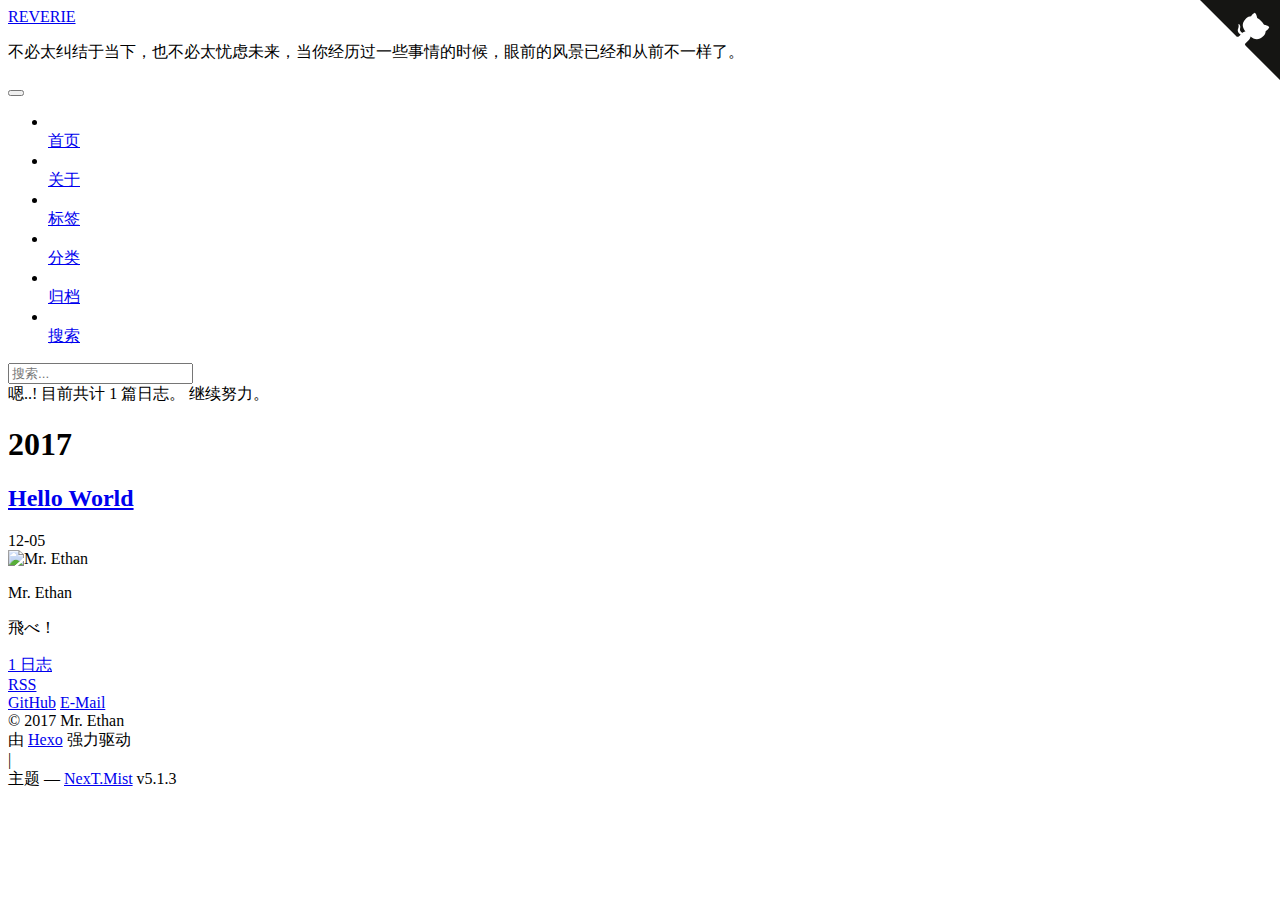
==== archives/2017/index.html @ 5aeee086 "Site updated: 2017-12-05 08:50:01" ====
<!DOCTYPE html>



  


<html class="theme-next mist use-motion" lang="zh-Hans">
<head>
  <meta charset="UTF-8"/>
<meta http-equiv="X-UA-Compatible" content="IE=edge" />
<meta name="viewport" content="width=device-width, initial-scale=1, maximum-scale=1"/>
<meta name="theme-color" content="#222">



  
  
    
    
  <script src="/MrReverie.github.io/lib/pace/pace.min.js?v=1.0.2"></script>
  <link href="/MrReverie.github.io/lib/pace/pace-theme-minimal.min.css?v=1.0.2" rel="stylesheet">







<meta http-equiv="Cache-Control" content="no-transform" />
<meta http-equiv="Cache-Control" content="no-siteapp" />
















  
  
  <link href="/MrReverie.github.io/lib/fancybox/source/jquery.fancybox.css?v=2.1.5" rel="stylesheet" type="text/css" />







<link href="/MrReverie.github.io/lib/font-awesome/css/font-awesome.min.css?v=4.6.2" rel="stylesheet" type="text/css" />

<link href="/MrReverie.github.io/css/main.css?v=5.1.3" rel="stylesheet" type="text/css" />


  <link rel="apple-touch-icon" sizes="180x180" href="/MrReverie.github.io/images/apple-touch-icon.png?v=5.1.3">


  <link rel="icon" type="image/png" sizes="32x32" href="/MrReverie.github.io/images/favicon-32x32.png?v=5.1.3">


  <link rel="icon" type="image/png" sizes="16x16" href="/MrReverie.github.io/images/favicon-16x16.png?v=5.1.3">


  <link rel="mask-icon" href="/MrReverie.github.io/images/logo.svg?v=5.1.3" color="#222">





  <meta name="keywords" content="reverie" />





  <link rel="alternate" href="/MrReverie.github.io/atom.xml" title="REVERIE" type="application/atom+xml" />






<meta name="description" content="飛べ！">
<meta property="og:type" content="website">
<meta property="og:title" content="REVERIE">
<meta property="og:url" content="https://mrreverie.github.io/archives/2017/index.html">
<meta property="og:site_name" content="REVERIE">
<meta property="og:description" content="飛べ！">
<meta property="og:locale" content="zh-Hans">
<meta name="twitter:card" content="summary">
<meta name="twitter:title" content="REVERIE">
<meta name="twitter:description" content="飛べ！">



<script type="text/javascript" id="hexo.configurations">
  var NexT = window.NexT || {};
  var CONFIG = {
    root: '/MrReverie.github.io/',
    scheme: 'Mist',
    version: '5.1.3',
    sidebar: {"position":"left","display":"always","offset":12,"b2t":false,"scrollpercent":false,"onmobile":false},
    fancybox: true,
    tabs: true,
    motion: {"enable":true,"async":false,"transition":{"post_block":"fadeIn","post_header":"slideDownIn","post_body":"slideDownIn","coll_header":"slideLeftIn","sidebar":"slideUpIn"}},
    duoshuo: {
      userId: '0',
      author: '博主'
    },
    algolia: {
      applicationID: '',
      apiKey: '',
      indexName: '',
      hits: {"per_page":10},
      labels: {"input_placeholder":"Search for Posts","hits_empty":"We didn't find any results for the search: ${query}","hits_stats":"${hits} results found in ${time} ms"}
    }
  };
</script>



  <link rel="canonical" href="https://mrreverie.github.io/archives/2017/"/>





  <title>归档 | REVERIE</title>
  








</head>

<body itemscope itemtype="http://schema.org/WebPage" lang="zh-Hans">

  
  
    
  

  <div class="container sidebar-position-left page-archive">
    <div class="headband"></div>
	
	<a href="https://github.com/MrReverie" class="github-corner" aria-label="View source on Github"><svg width="80" height="80" viewBox="0 0 250 250" style="fill:#151513; color:#fff; position: absolute; top: 0; border: 0; right: 0;" aria-hidden="true"><path d="M0,0 L115,115 L130,115 L142,142 L250,250 L250,0 Z"></path><path d="M128.3,109.0 C113.8,99.7 119.0,89.6 119.0,89.6 C122.0,82.7 120.5,78.6 120.5,78.6 C119.2,72.0 123.4,76.3 123.4,76.3 C127.3,80.9 125.5,87.3 125.5,87.3 C122.9,97.6 130.6,101.9 134.4,103.2" fill="currentColor" style="transform-origin: 130px 106px;" class="octo-arm"></path><path d="M115.0,115.0 C114.9,115.1 118.7,116.5 119.8,115.4 L133.7,101.6 C136.9,99.2 139.9,98.4 142.2,98.6 C133.8,88.0 127.5,74.4 143.8,58.0 C148.5,53.4 154.0,51.2 159.7,51.0 C160.3,49.4 163.2,43.6 171.4,40.1 C171.4,40.1 176.1,42.5 178.8,56.2 C183.1,58.6 187.2,61.8 190.9,65.4 C194.5,69.0 197.7,73.2 200.1,77.6 C213.8,80.2 216.3,84.9 216.3,84.9 C212.7,93.1 206.9,96.0 205.4,96.6 C205.1,102.4 203.0,107.8 198.3,112.5 C181.9,128.9 168.3,122.5 157.7,114.1 C157.9,116.9 156.7,120.9 152.7,124.9 L141.0,136.5 C139.8,137.7 141.6,141.9 141.8,141.8 Z" fill="currentColor" class="octo-body"></path></svg></a><style>.github-corner:hover .octo-arm{animation:octocat-wave 560ms ease-in-out}@keyframes octocat-wave{0%,100%{transform:rotate(0)}20%,60%{transform:rotate(-25deg)}40%,80%{transform:rotate(10deg)}}@media (max-width:500px){.github-corner:hover .octo-arm{animation:none}.github-corner .octo-arm{animation:octocat-wave 560ms ease-in-out}}</style>
    <header id="header" class="header" itemscope itemtype="http://schema.org/WPHeader">
      <div class="header-inner"><div class="site-brand-wrapper">
  <div class="site-meta ">
    

    <div class="custom-logo-site-title">
      <a href="/MrReverie.github.io/"  class="brand" rel="start">
        <span class="logo-line-before"><i></i></span>
        <span class="site-title">REVERIE</span>
        <span class="logo-line-after"><i></i></span>
      </a>
    </div>
      
        <p class="site-subtitle">不必太纠结于当下，也不必太忧虑未来，当你经历过一些事情的时候，眼前的风景已经和从前不一样了。</p>
      
  </div>

  <div class="site-nav-toggle">
    <button>
      <span class="btn-bar"></span>
      <span class="btn-bar"></span>
      <span class="btn-bar"></span>
    </button>
  </div>
</div>

<nav class="site-nav">
  

  
    <ul id="menu" class="menu">
      
        
        <li class="menu-item menu-item-home">
          <a href="/MrReverie.github.io/" rel="section">
            
              <i class="menu-item-icon fa fa-fw fa-home"></i> <br />
            
            首页
          </a>
        </li>
      
        
        <li class="menu-item menu-item-about">
          <a href="/MrReverie.github.io/about/" rel="section">
            
              <i class="menu-item-icon fa fa-fw fa-user"></i> <br />
            
            关于
          </a>
        </li>
      
        
        <li class="menu-item menu-item-tags">
          <a href="/MrReverie.github.io/tags/" rel="section">
            
              <i class="menu-item-icon fa fa-fw fa-tags"></i> <br />
            
            标签
          </a>
        </li>
      
        
        <li class="menu-item menu-item-categories">
          <a href="/MrReverie.github.io/categories/" rel="section">
            
              <i class="menu-item-icon fa fa-fw fa-th"></i> <br />
            
            分类
          </a>
        </li>
      
        
        <li class="menu-item menu-item-archives">
          <a href="/MrReverie.github.io/archives/" rel="section">
            
              <i class="menu-item-icon fa fa-fw fa-archive"></i> <br />
            
            归档
          </a>
        </li>
      

      
        <li class="menu-item menu-item-search">
          
            <a href="javascript:;" class="popup-trigger">
          
            
              <i class="menu-item-icon fa fa-search fa-fw"></i> <br />
            
            搜索
          </a>
        </li>
      
    </ul>
  

  
    <div class="site-search">
      
  <div class="popup search-popup local-search-popup">
  <div class="local-search-header clearfix">
    <span class="search-icon">
      <i class="fa fa-search"></i>
    </span>
    <span class="popup-btn-close">
      <i class="fa fa-times-circle"></i>
    </span>
    <div class="local-search-input-wrapper">
      <input autocomplete="off"
             placeholder="搜索..." spellcheck="false"
             type="text" id="local-search-input">
    </div>
  </div>
  <div id="local-search-result"></div>
</div>



    </div>
  
</nav>



 </div>
    </header>

    <main id="main" class="main">
      <div class="main-inner">
        <div class="content-wrap">
          <div id="content" class="content">
            

  
  
  
  <div class="post-block archive">
    <div id="posts" class="posts-collapse">
      <span class="archive-move-on"></span>

      <span class="archive-page-counter">
        
        
        
          
        
        嗯..! 目前共计 1 篇日志。 继续努力。
      </span>

      

        
        
        

        
          
          <div class="collection-title">
            <h1 class="archive-year" id="archive-year-2017">2017</h1>
          </div>
        
        

        

  <article class="post post-type-normal" itemscope itemtype="http://schema.org/Article">
    <header class="post-header">

      <h2 class="post-title">
        
            <a class="post-title-link" href="/MrReverie.github.io/2017/12/05/hello-world/" itemprop="url">
              
                <span itemprop="name">Hello World</span>
              
            </a>
        
      </h2>

      <div class="post-meta">
        <time class="post-time" itemprop="dateCreated"
              datetime="2017-12-05T08:35:54+08:00"
              content="2017-12-05" >
          12-05
        </time>
      </div>

    </header>
  </article>



      

    </div>
  </div>
  
  
  

  



          </div>
          


          

        </div>
        
          
  
  <div class="sidebar-toggle">
    <div class="sidebar-toggle-line-wrap">
      <span class="sidebar-toggle-line sidebar-toggle-line-first"></span>
      <span class="sidebar-toggle-line sidebar-toggle-line-middle"></span>
      <span class="sidebar-toggle-line sidebar-toggle-line-last"></span>
    </div>
  </div>

  <aside id="sidebar" class="sidebar">
    
    <div class="sidebar-inner">

      

      

      <section class="site-overview-wrap sidebar-panel sidebar-panel-active">
        <div class="site-overview">
          <div class="site-author motion-element" itemprop="author" itemscope itemtype="http://schema.org/Person">
            
              <img class="site-author-image" itemprop="image"
                src="/MrReverie.github.io/images/avatar.gif"
                alt="Mr. Ethan" />
            
              <p class="site-author-name" itemprop="name">Mr. Ethan</p>
              <p class="site-description motion-element" itemprop="description">飛べ！</p>
          </div>

          <nav class="site-state motion-element">

            
              <div class="site-state-item site-state-posts">
              
                <a href="/MrReverie.github.io/archives/">
              
                  <span class="site-state-item-count">1</span>
                  <span class="site-state-item-name">日志</span>
                </a>
              </div>
            

            

            

          </nav>

          
            <div class="feed-link motion-element">
              <a href="/MrReverie.github.io/atom.xml" rel="alternate">
                <i class="fa fa-rss"></i>
                RSS
              </a>
            </div>
          

          <div class="links-of-author motion-element">
            
              
                <span class="links-of-author-item">
                  <a href="https://github.com/MrReverie" target="_blank" title="GitHub">
                    
                      <i class="fa fa-fw fa-github"></i>GitHub</a>
                </span>
              
                <span class="links-of-author-item">
                  <a href="mailto:mr.reverie@outlook.com" target="_blank" title="E-Mail">
                    
                      <i class="fa fa-fw fa-envelope"></i>E-Mail</a>
                </span>
              
            
          </div>

          
          

          
          

          

        </div>
      </section>

      

      

    </div>
  </aside>


        
      </div>
    </main>

    <footer id="footer" class="footer">
      <div class="footer-inner">
        <div class="copyright">&copy; <span itemprop="copyrightYear">2017</span>
  <span class="with-love">
    <i class="fa fa-user"></i>
  </span>
  <span class="author" itemprop="copyrightHolder">Mr. Ethan</span>

  
</div>


  <div class="powered-by">由 <a class="theme-link" target="_blank" href="https://hexo.io">Hexo</a> 强力驱动</div>



  <span class="post-meta-divider">|</span>



  <div class="theme-info">主题 &mdash; <a class="theme-link" target="_blank" href="https://github.com/iissnan/hexo-theme-next">NexT.Mist</a> v5.1.3</div>




        







        
      </div>
    </footer>

    
      <div class="back-to-top">
        <i class="fa fa-arrow-up"></i>
        
      </div>
    

  </div>

  

<script type="text/javascript">
  if (Object.prototype.toString.call(window.Promise) !== '[object Function]') {
    window.Promise = null;
  }
</script>









  












  
  <script type="text/javascript" src="/MrReverie.github.io/lib/jquery/index.js?v=2.1.3"></script>

  
  <script type="text/javascript" src="/MrReverie.github.io/lib/fastclick/lib/fastclick.min.js?v=1.0.6"></script>

  
  <script type="text/javascript" src="/MrReverie.github.io/lib/jquery_lazyload/jquery.lazyload.js?v=1.9.7"></script>

  
  <script type="text/javascript" src="/MrReverie.github.io/lib/velocity/velocity.min.js?v=1.2.1"></script>

  
  <script type="text/javascript" src="/MrReverie.github.io/lib/velocity/velocity.ui.min.js?v=1.2.1"></script>

  
  <script type="text/javascript" src="/MrReverie.github.io/lib/fancybox/source/jquery.fancybox.pack.js?v=2.1.5"></script>


  


  <script type="text/javascript" src="/MrReverie.github.io/js/src/utils.js?v=5.1.3"></script>

  <script type="text/javascript" src="/MrReverie.github.io/js/src/motion.js?v=5.1.3"></script>



  
  

  

  


  <script type="text/javascript" src="/MrReverie.github.io/js/src/bootstrap.js?v=5.1.3"></script>



  


  




	





  





  








  

  <script type="text/javascript">
    // Popup Window;
    var isfetched = false;
    var isXml = true;
    // Search DB path;
    var search_path = "search.xml";
    if (search_path.length === 0) {
      search_path = "search.xml";
    } else if (/json$/i.test(search_path)) {
      isXml = false;
    }
    var path = "/MrReverie.github.io/" + search_path;
    // monitor main search box;

    var onPopupClose = function (e) {
      $('.popup').hide();
      $('#local-search-input').val('');
      $('.search-result-list').remove();
      $('#no-result').remove();
      $(".local-search-pop-overlay").remove();
      $('body').css('overflow', '');
    }

    function proceedsearch() {
      $("body")
        .append('<div class="search-popup-overlay local-search-pop-overlay"></div>')
        .css('overflow', 'hidden');
      $('.search-popup-overlay').click(onPopupClose);
      $('.popup').toggle();
      var $localSearchInput = $('#local-search-input');
      $localSearchInput.attr("autocapitalize", "none");
      $localSearchInput.attr("autocorrect", "off");
      $localSearchInput.focus();
    }

    // search function;
    var searchFunc = function(path, search_id, content_id) {
      'use strict';

      // start loading animation
      $("body")
        .append('<div class="search-popup-overlay local-search-pop-overlay">' +
          '<div id="search-loading-icon">' +
          '<i class="fa fa-spinner fa-pulse fa-5x fa-fw"></i>' +
          '</div>' +
          '</div>')
        .css('overflow', 'hidden');
      $("#search-loading-icon").css('margin', '20% auto 0 auto').css('text-align', 'center');

      $.ajax({
        url: path,
        dataType: isXml ? "xml" : "json",
        async: true,
        success: function(res) {
          // get the contents from search data
          isfetched = true;
          $('.popup').detach().appendTo('.header-inner');
          var datas = isXml ? $("entry", res).map(function() {
            return {
              title: $("title", this).text(),
              content: $("content",this).text(),
              url: $("url" , this).text()
            };
          }).get() : res;
          var input = document.getElementById(search_id);
          var resultContent = document.getElementById(content_id);
          var inputEventFunction = function() {
            var searchText = input.value.trim().toLowerCase();
            var keywords = searchText.split(/[\s\-]+/);
            if (keywords.length > 1) {
              keywords.push(searchText);
            }
            var resultItems = [];
            if (searchText.length > 0) {
              // perform local searching
              datas.forEach(function(data) {
                var isMatch = false;
                var hitCount = 0;
                var searchTextCount = 0;
                var title = data.title.trim();
                var titleInLowerCase = title.toLowerCase();
                var content = data.content.trim().replace(/<[^>]+>/g,"");
                var contentInLowerCase = content.toLowerCase();
                var articleUrl = decodeURIComponent(data.url);
                var indexOfTitle = [];
                var indexOfContent = [];
                // only match articles with not empty titles
                if(title != '') {
                  keywords.forEach(function(keyword) {
                    function getIndexByWord(word, text, caseSensitive) {
                      var wordLen = word.length;
                      if (wordLen === 0) {
                        return [];
                      }
                      var startPosition = 0, position = [], index = [];
                      if (!caseSensitive) {
                        text = text.toLowerCase();
                        word = word.toLowerCase();
                      }
                      while ((position = text.indexOf(word, startPosition)) > -1) {
                        index.push({position: position, word: word});
                        startPosition = position + wordLen;
                      }
                      return index;
                    }

                    indexOfTitle = indexOfTitle.concat(getIndexByWord(keyword, titleInLowerCase, false));
                    indexOfContent = indexOfContent.concat(getIndexByWord(keyword, contentInLowerCase, false));
                  });
                  if (indexOfTitle.length > 0 || indexOfContent.length > 0) {
                    isMatch = true;
                    hitCount = indexOfTitle.length + indexOfContent.length;
                  }
                }

                // show search results

                if (isMatch) {
                  // sort index by position of keyword

                  [indexOfTitle, indexOfContent].forEach(function (index) {
                    index.sort(function (itemLeft, itemRight) {
                      if (itemRight.position !== itemLeft.position) {
                        return itemRight.position - itemLeft.position;
                      } else {
                        return itemLeft.word.length - itemRight.word.length;
                      }
                    });
                  });

                  // merge hits into slices

                  function mergeIntoSlice(text, start, end, index) {
                    var item = index[index.length - 1];
                    var position = item.position;
                    var word = item.word;
                    var hits = [];
                    var searchTextCountInSlice = 0;
                    while (position + word.length <= end && index.length != 0) {
                      if (word === searchText) {
                        searchTextCountInSlice++;
                      }
                      hits.push({position: position, length: word.length});
                      var wordEnd = position + word.length;

                      // move to next position of hit

                      index.pop();
                      while (index.length != 0) {
                        item = index[index.length - 1];
                        position = item.position;
                        word = item.word;
                        if (wordEnd > position) {
                          index.pop();
                        } else {
                          break;
                        }
                      }
                    }
                    searchTextCount += searchTextCountInSlice;
                    return {
                      hits: hits,
                      start: start,
                      end: end,
                      searchTextCount: searchTextCountInSlice
                    };
                  }

                  var slicesOfTitle = [];
                  if (indexOfTitle.length != 0) {
                    slicesOfTitle.push(mergeIntoSlice(title, 0, title.length, indexOfTitle));
                  }

                  var slicesOfContent = [];
                  while (indexOfContent.length != 0) {
                    var item = indexOfContent[indexOfContent.length - 1];
                    var position = item.position;
                    var word = item.word;
                    // cut out 100 characters
                    var start = position - 20;
                    var end = position + 80;
                    if(start < 0){
                      start = 0;
                    }
                    if (end < position + word.length) {
                      end = position + word.length;
                    }
                    if(end > content.length){
                      end = content.length;
                    }
                    slicesOfContent.push(mergeIntoSlice(content, start, end, indexOfContent));
                  }

                  // sort slices in content by search text's count and hits' count

                  slicesOfContent.sort(function (sliceLeft, sliceRight) {
                    if (sliceLeft.searchTextCount !== sliceRight.searchTextCount) {
                      return sliceRight.searchTextCount - sliceLeft.searchTextCount;
                    } else if (sliceLeft.hits.length !== sliceRight.hits.length) {
                      return sliceRight.hits.length - sliceLeft.hits.length;
                    } else {
                      return sliceLeft.start - sliceRight.start;
                    }
                  });

                  // select top N slices in content

                  var upperBound = parseInt('1');
                  if (upperBound >= 0) {
                    slicesOfContent = slicesOfContent.slice(0, upperBound);
                  }

                  // highlight title and content

                  function highlightKeyword(text, slice) {
                    var result = '';
                    var prevEnd = slice.start;
                    slice.hits.forEach(function (hit) {
                      result += text.substring(prevEnd, hit.position);
                      var end = hit.position + hit.length;
                      result += '<b class="search-keyword">' + text.substring(hit.position, end) + '</b>';
                      prevEnd = end;
                    });
                    result += text.substring(prevEnd, slice.end);
                    return result;
                  }

                  var resultItem = '';

                  if (slicesOfTitle.length != 0) {
                    resultItem += "<li><a href='" + articleUrl + "' class='search-result-title'>" + highlightKeyword(title, slicesOfTitle[0]) + "</a>";
                  } else {
                    resultItem += "<li><a href='" + articleUrl + "' class='search-result-title'>" + title + "</a>";
                  }

                  slicesOfContent.forEach(function (slice) {
                    resultItem += "<a href='" + articleUrl + "'>" +
                      "<p class=\"search-result\">" + highlightKeyword(content, slice) +
                      "...</p>" + "</a>";
                  });

                  resultItem += "</li>";
                  resultItems.push({
                    item: resultItem,
                    searchTextCount: searchTextCount,
                    hitCount: hitCount,
                    id: resultItems.length
                  });
                }
              })
            };
            if (keywords.length === 1 && keywords[0] === "") {
              resultContent.innerHTML = '<div id="no-result"><i class="fa fa-search fa-5x" /></div>'
            } else if (resultItems.length === 0) {
              resultContent.innerHTML = '<div id="no-result"><i class="fa fa-frown-o fa-5x" /></div>'
            } else {
              resultItems.sort(function (resultLeft, resultRight) {
                if (resultLeft.searchTextCount !== resultRight.searchTextCount) {
                  return resultRight.searchTextCount - resultLeft.searchTextCount;
                } else if (resultLeft.hitCount !== resultRight.hitCount) {
                  return resultRight.hitCount - resultLeft.hitCount;
                } else {
                  return resultRight.id - resultLeft.id;
                }
              });
              var searchResultList = '<ul class=\"search-result-list\">';
              resultItems.forEach(function (result) {
                searchResultList += result.item;
              })
              searchResultList += "</ul>";
              resultContent.innerHTML = searchResultList;
            }
          }

          if ('auto' === 'auto') {
            input.addEventListener('input', inputEventFunction);
          } else {
            $('.search-icon').click(inputEventFunction);
            input.addEventListener('keypress', function (event) {
              if (event.keyCode === 13) {
                inputEventFunction();
              }
            });
          }

          // remove loading animation
          $(".local-search-pop-overlay").remove();
          $('body').css('overflow', '');

          proceedsearch();
        }
      });
    }

    // handle and trigger popup window;
    $('.popup-trigger').click(function(e) {
      e.stopPropagation();
      if (isfetched === false) {
        searchFunc(path, 'local-search-input', 'local-search-result');
      } else {
        proceedsearch();
      };
    });

    $('.popup-btn-close').click(onPopupClose);
    $('.popup').click(function(e){
      e.stopPropagation();
    });
    $(document).on('keyup', function (event) {
      var shouldDismissSearchPopup = event.which === 27 &&
        $('.search-popup').is(':visible');
      if (shouldDismissSearchPopup) {
        onPopupClose();
      }
    });
  </script>





  

  

  

  

  

  

</body>
</html>
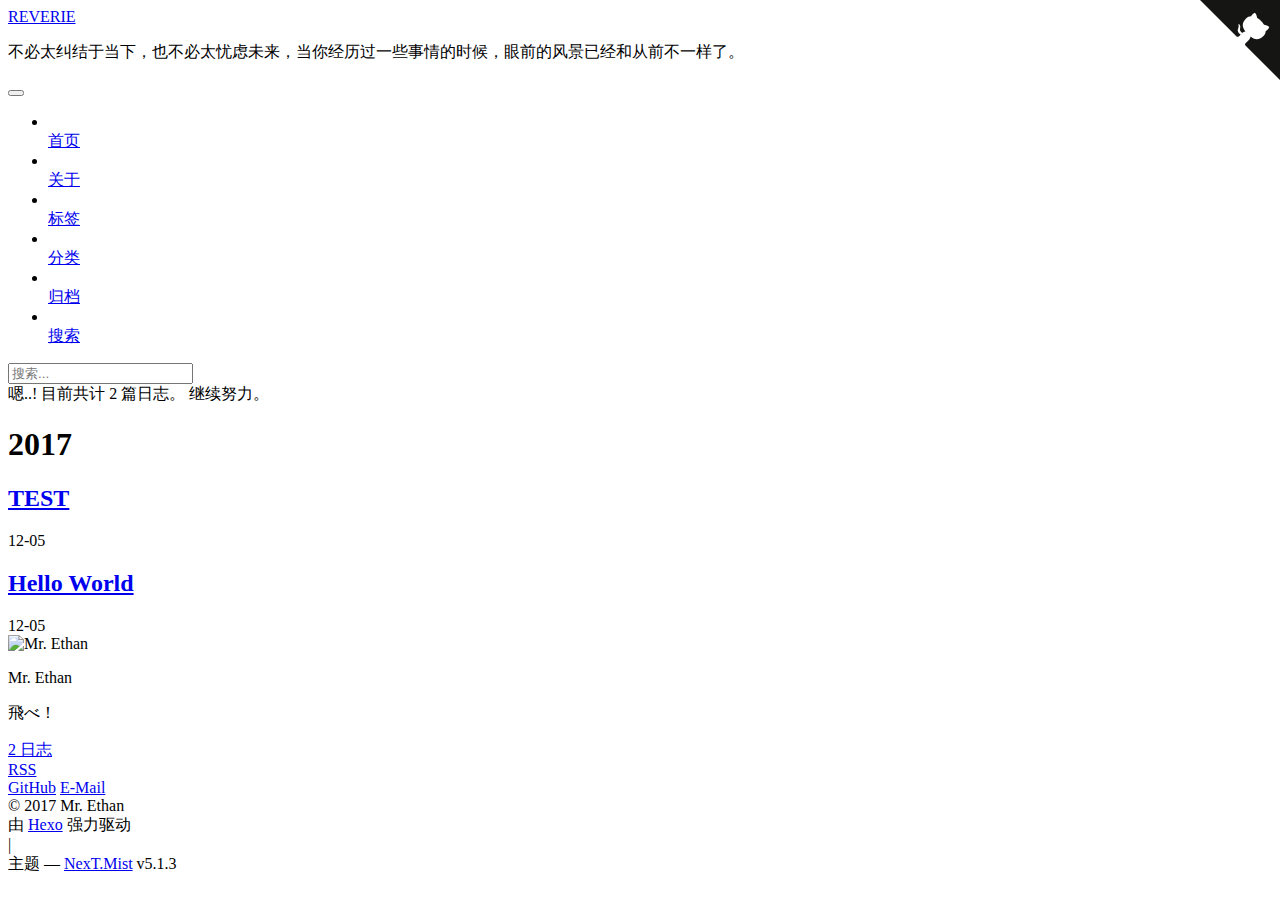
==== commit 4a73c66a: "Site updated: 2017-12-05 09:08:17" ====
--- a/archives/2017/index.html
+++ b/archives/2017/index.html
@@ -304,7 +304,7 @@
         
           
         
-        嗯..! 目前共计 1 篇日志。 继续努力。
+        嗯..! 目前共计 2 篇日志。 继续努力。
       </span>
 
       
@@ -318,6 +318,43 @@
           <div class="collection-title">
             <h1 class="archive-year" id="archive-year-2017">2017</h1>
           </div>
+        
+        
+
+        
+
+  <article class="post post-type-normal" itemscope itemtype="http://schema.org/Article">
+    <header class="post-header">
+
+      <h2 class="post-title">
+        
+            <a class="post-title-link" href="/MrReverie.github.io/2017/12/05/TEST/" itemprop="url">
+              
+                <span itemprop="name">TEST</span>
+              
+            </a>
+        
+      </h2>
+
+      <div class="post-meta">
+        <time class="post-time" itemprop="dateCreated"
+              datetime="2017-12-05T08:52:05+08:00"
+              content="2017-12-05" >
+          12-05
+        </time>
+      </div>
+
+    </header>
+  </article>
+
+
+
+      
+
+        
+        
+        
+
         
         
 
@@ -406,7 +443,7 @@
               
                 <a href="/MrReverie.github.io/archives/">
               
-                  <span class="site-state-item-count">1</span>
+                  <span class="site-state-item-count">2</span>
                   <span class="site-state-item-name">日志</span>
                 </a>
               </div>
